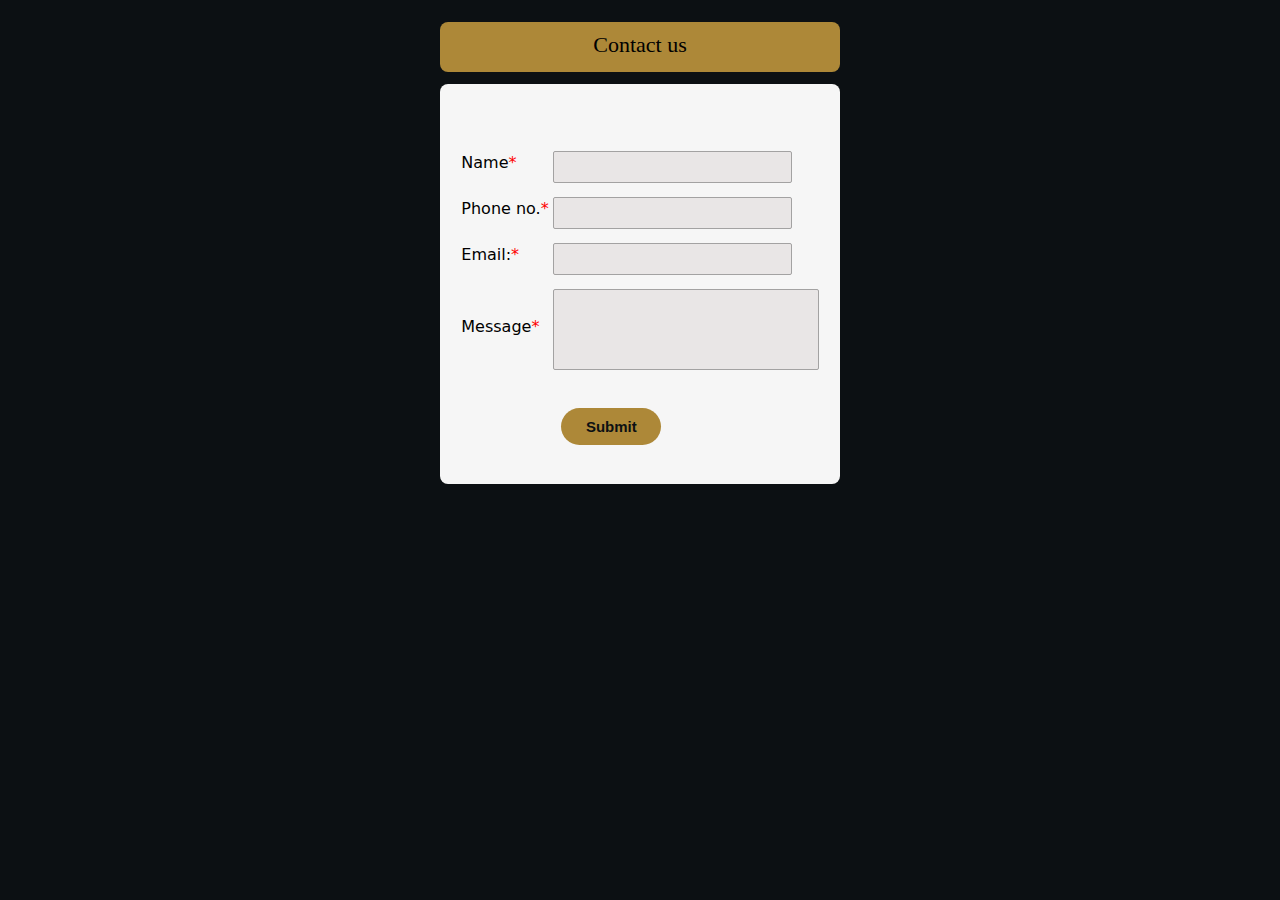
==== contact_form.html @ ca2fa004 "Port" ====
<!DOCTYPE html>
<html>

<head>
    <link rel="icon" type="image/x-icon" href="chat (1).png">
    <title>Contact us - Form</title>
    <style>
        #input {
            border-radius: 2px;
            border: 0.5px solid #a3a2a2;
            padding: 10px 50px 5px 10px;
            caret-color: #AD8838;
            margin-top: 10px;
            background-color: #e9e6e6;
            color: black;
        }

        #input:focus {
            border-color: #AD8838;
            background-color: #F6F6F6;
            box-shadow: inset 0 1px 1px rgba(0, 0, 0, 0.07), 0 0 8px #AD8838;
        }


        textarea {
            border-radius: 2px;
            border: 0.5px solid #a3a2a2;
            padding-right: 6px;
            margin-top: 10px;
            caret-color: #AD8838;
            background-color: #e9e6e6;
            color: black;
            resize: none;

        }

        textarea:focus {
            border-color: #AD8838;
            background-color: #F6F6F6;
            box-shadow: inset 0 1px 1px rgba(0, 0, 0, 0.07), 0 0 8px #AD8838;
        }

        #btn {
            width: 100px;
            margin-top: 30px;
            padding: 10px;
            margin-left: 100px;
            border: none;
            border-radius: 30px;
            background: #AD8838;
            color: #0C1013;
            font-size: 15px;
            font-weight: bold;
        }

        #btn:hover {
            cursor: pointer;
            background: #927330;
        }
    </style>
</head>

<body style="background-color: #0C1013">
    <center>
        <p
            style="background-color: #AD8838;  height: 40px; width: 400px; text-align: center; border-radius: 8px; font-size: 22px; padding-top: 10px;">
            Contact us</p>
        <div style="background-color: #F6F6F6; height: 400px; width: 400px; border-radius: 8px;">
            <form>
                <table style="margin-top: -10px; padding-top: 50px;">
                    <tr>
                        <td></td>
                    </tr>
                    <tr>
                        <td
                            style="font-family: system-ui, -apple-system, BlinkMacSystemFont, 'Segoe UI', Roboto, Oxygen, Ubuntu, Cantarell, 'Open Sans', 'Helvetica Neue', sans-serif;">
                            Name<span style="color: red">*</span></td>
                        <td>
                            <input id="input" type="text" required>
                        </td>
                    </tr>
                    <tr>
                        <td
                            style="font-family: system-ui, -apple-system, BlinkMacSystemFont, 'Segoe UI', Roboto, Oxygen, Ubuntu, Cantarell, 'Open Sans', 'Helvetica Neue', sans-serif;">
                            Phone no.<span style="color: red">*</span></td>
                        <td>
                            <input id="input" type="numbers" required>
                        </td>
                    </tr>
                    <tr>
                        <td
                            style="font-family: system-ui, -apple-system, BlinkMacSystemFont, 'Segoe UI', Roboto, Oxygen, Ubuntu, Cantarell, 'Open Sans', 'Helvetica Neue', sans-serif;">
                            Email:<span style="color: red">*</span></td>
                        <td>
                            <input id="input" type="email" required>
                        </td>
                    </tr>
                    <tr>
                        <td
                            style="font-family: system-ui, -apple-system, BlinkMacSystemFont, 'Segoe UI', Roboto, Oxygen, Ubuntu, Cantarell, 'Open Sans', 'Helvetica Neue', sans-serif;">
                            Message<span style="color: red">*</span></td>
                        <td>
                            <textarea cols="30" rows="5"></textarea>
                        </td>
                    </tr>
                    <tr>
                        <td colspan="2"><input id="btn" type="submit" value="Submit"></td>
                    </tr>
                </table>
            </form>
        </div>
    </center>
</body>

</html>
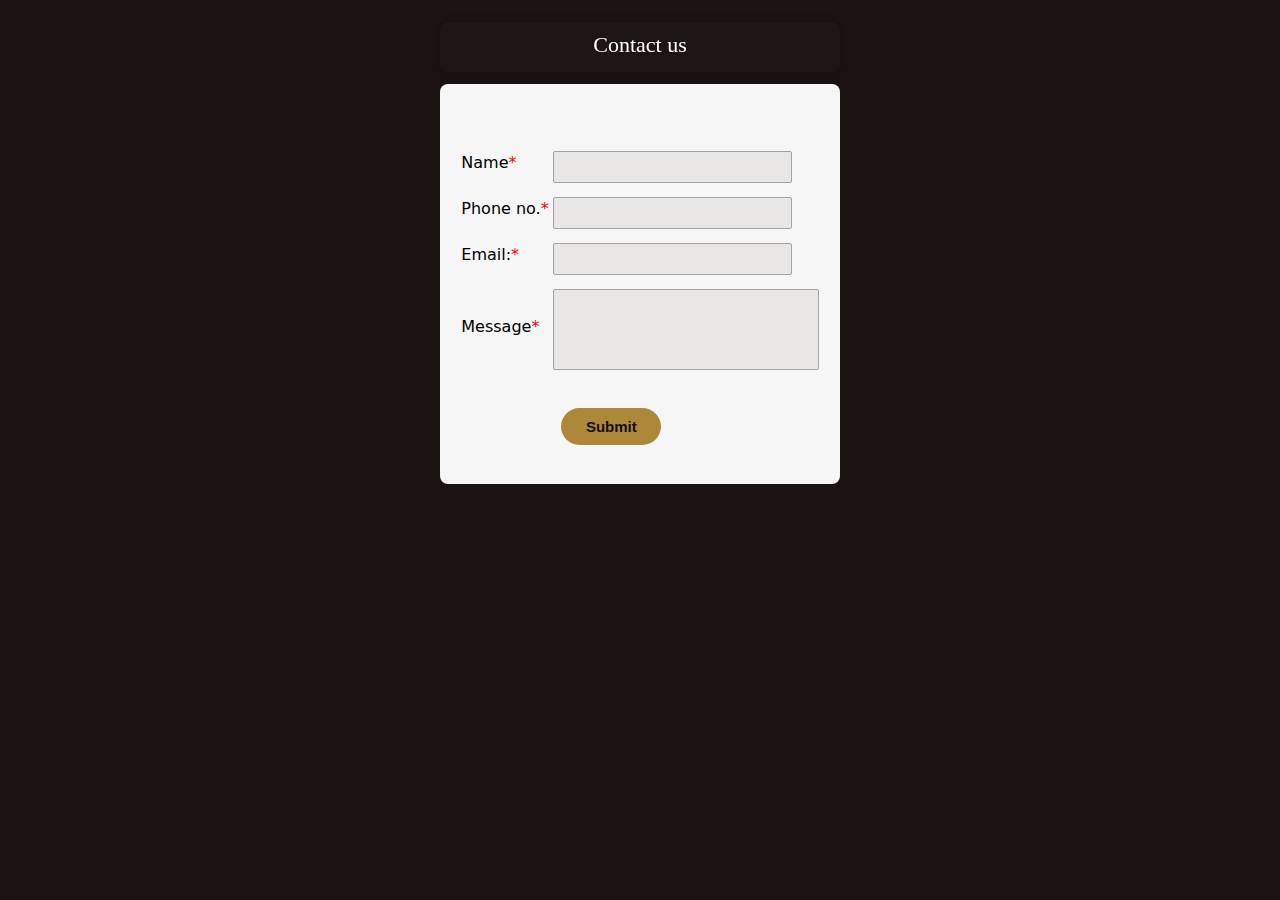
==== commit 26f63bc2: "portfolio" ====
--- a/contact_form.html
+++ b/contact_form.html
@@ -20,7 +20,10 @@
             background-color: #F6F6F6;
             box-shadow: inset 0 1px 1px rgba(0, 0, 0, 0.07), 0 0 8px #AD8838;
         }
-
+        form table tr td{
+            outline: 0;
+            caret-color: #AD8838;
+        }
 
         textarea {
             border-radius: 2px;
@@ -31,6 +34,7 @@
             background-color: #e9e6e6;
             color: black;
             resize: none;
+            outline: 0;
 
         }
 
@@ -60,10 +64,10 @@
     </style>
 </head>
 
-<body style="background-color: #0C1013">
+<body style="background-color: #1A1312">
     <center>
         <p
-            style="background-color: #AD8838;  height: 40px; width: 400px; text-align: center; border-radius: 8px; font-size: 22px; padding-top: 10px;">
+            style="background: rgba(255, 255, 255, 0.013); backdrop-filter: blur(12px);  box-shadow: 0px 0px 10px rgba(0, 0, 0, 0.3); color: white; height: 40px; width: 400px; text-align: center; border-radius: 8px; font-size: 22px; padding-top: 10px;">
             Contact us</p>
         <div style="background-color: #F6F6F6; height: 400px; width: 400px; border-radius: 8px;">
             <form>
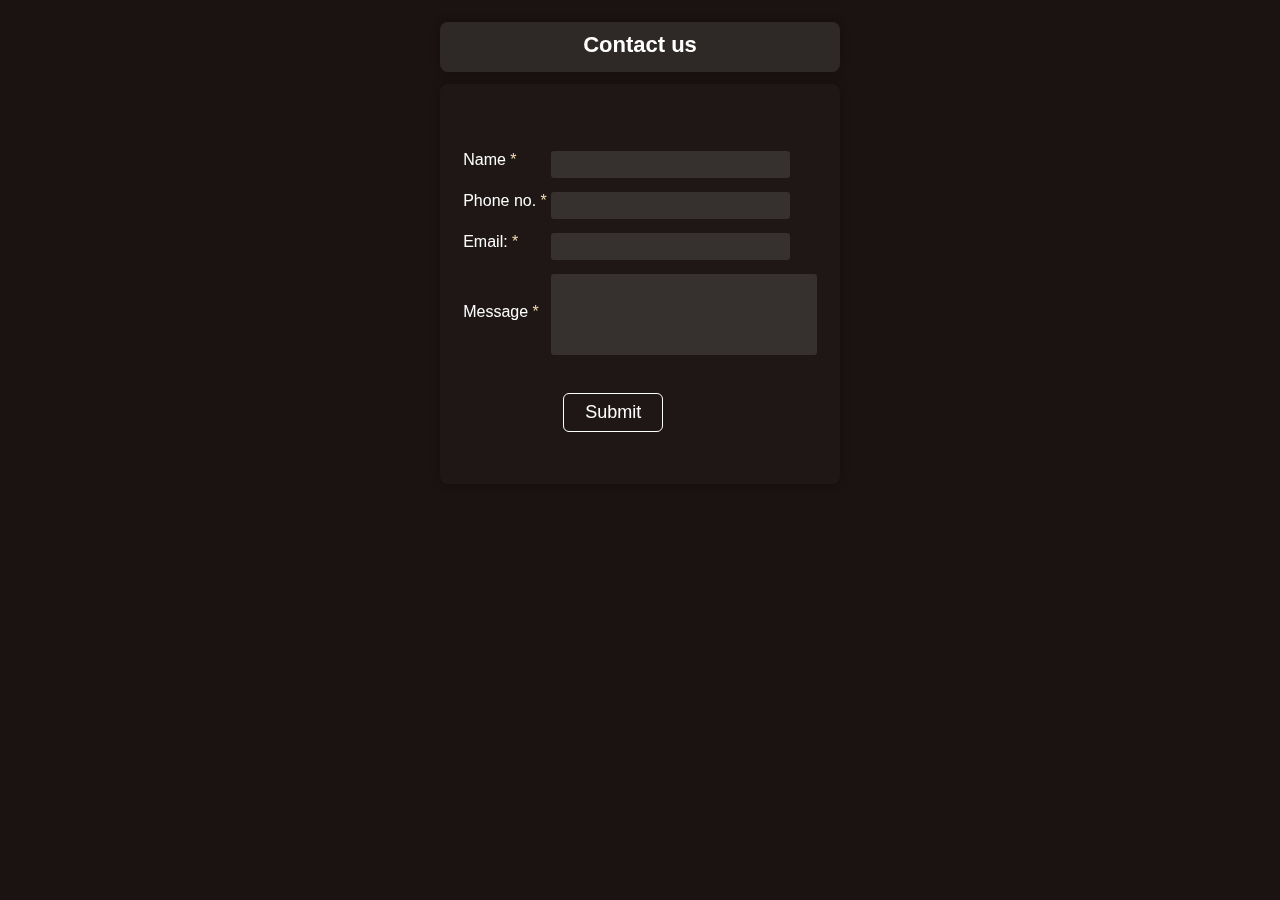
==== commit cbdc4cc5: "Update contact_form.html" ====
--- a/contact_form.html
+++ b/contact_form.html
@@ -6,105 +6,107 @@
     <title>Contact us - Form</title>
     <style>
         #input {
-            border-radius: 2px;
-            border: 0.5px solid #a3a2a2;
-            padding: 10px 50px 5px 10px;
-            caret-color: #AD8838;
+            border-radius: 3px;
+            border: 1px solid transparent;
+            padding: 5px 50px 5px 10px;
+            caret-color: wheat;
             margin-top: 10px;
-            background-color: #e9e6e6;
-            color: black;
+            background: rgba(255, 255, 255, 0.09);
+            backdrop-filter: blur(12px);
+            color: wheat;
+            outline: 0;
         }
 
         #input:focus {
-            border-color: #AD8838;
-            background-color: #F6F6F6;
-            box-shadow: inset 0 1px 1px rgba(0, 0, 0, 0.07), 0 0 8px #AD8838;
-        }
-        form table tr td{
-            outline: 0;
-            caret-color: #AD8838;
+            border-bottom: 1px solid rgba(255, 255, 255, 0.2);
+            border-top: 1px solid rgba(255, 255, 255, 0.2);
+            box-shadow: 0px 0px 10px rgba(0, 0, 0, 0.3);
+
         }
 
         textarea {
-            border-radius: 2px;
-            border: 0.5px solid #a3a2a2;
+            border-radius: 3px;
+            border: 1px solid transparent;
             padding-right: 6px;
             margin-top: 10px;
-            caret-color: #AD8838;
-            background-color: #e9e6e6;
-            color: black;
+            caret-color: wheat;
+            margin-top: 10px;
+            background: rgba(255, 255, 255, 0.09);
+            backdrop-filter: blur(12px);
+            color: wheat;
+            outline: 0;
             resize: none;
-            outline: 0;
-
         }
 
         textarea:focus {
-            border-color: #AD8838;
-            background-color: #F6F6F6;
-            box-shadow: inset 0 1px 1px rgba(0, 0, 0, 0.07), 0 0 8px #AD8838;
+            border-bottom: 1px solid rgba(255, 255, 255, 0.2);
+            border-top: 1px solid rgba(255, 255, 255, 0.2);
+            box-shadow: 0px 0px 10px rgba(0, 0, 0, 0.3);
         }
 
         #btn {
             width: 100px;
             margin-top: 30px;
-            padding: 10px;
+            padding: 8px 14px;
             margin-left: 100px;
-            border: none;
-            border-radius: 30px;
-            background: #AD8838;
-            color: #0C1013;
-            font-size: 15px;
-            font-weight: bold;
+            border: 1px solid white;
+            border-radius: 6px;
+            background: rgba(255, 255, 255, 0);
+            color: white;
+            font-size: 18px;
+            font-weight: 500;
         }
 
         #btn:hover {
-            cursor: pointer;
-            background: #927330;
+            color: wheat;
+            transition: all 0.3s ease;
+            background: rgba(255, 255, 255, 0.1);
+            padding: 8px 14px;
+            border-radius: 6px;
+            border: 1px solid wheat;
+            box-shadow: 0px 0px 15px rgba(0, 0, 0, 0.4);
         }
     </style>
 </head>
 
-<body style="background-color: #1A1312">
+<body style="background-color: #1A1312; font-family: 'Montserrat', sans-serif; color: white;">
     <center>
         <p
-            style="background: rgba(255, 255, 255, 0.013); backdrop-filter: blur(12px);  box-shadow: 0px 0px 10px rgba(0, 0, 0, 0.3); color: white; height: 40px; width: 400px; text-align: center; border-radius: 8px; font-size: 22px; padding-top: 10px;">
+            style="background: rgba(255, 255, 255, 0.09); backdrop-filter: blur(12px);  box-shadow: 0px 0px 10px rgba(0, 0, 0, 0.3); color: white; height: 40px; width: 400px; text-align: center; border-radius: 8px; font-size: 22px; padding-top: 10px; font-weight: 600;">
             Contact us</p>
-        <div style="background-color: #F6F6F6; height: 400px; width: 400px; border-radius: 8px;">
+        <div
+            style="background: rgba(255, 255, 255, 0.02); backdrop-filter: blur(12px);  box-shadow: 0px 0px 10px rgba(0, 0, 0, 0.3); height: 400px; width: 400px; border-radius: 8px;">
             <form>
                 <table style="margin-top: -10px; padding-top: 50px;">
                     <tr>
                         <td></td>
                     </tr>
                     <tr>
-                        <td
-                            style="font-family: system-ui, -apple-system, BlinkMacSystemFont, 'Segoe UI', Roboto, Oxygen, Ubuntu, Cantarell, 'Open Sans', 'Helvetica Neue', sans-serif;">
-                            Name<span style="color: red">*</span></td>
+                        <td>
+                            Name<span style="color: wheat"> *</span></td>
                         <td>
                             <input id="input" type="text" required>
                         </td>
                     </tr>
                     <tr>
-                        <td
-                            style="font-family: system-ui, -apple-system, BlinkMacSystemFont, 'Segoe UI', Roboto, Oxygen, Ubuntu, Cantarell, 'Open Sans', 'Helvetica Neue', sans-serif;">
-                            Phone no.<span style="color: red">*</span></td>
+                        <td>
+                            Phone no.<span style="color: wheat"> *</span></td>
                         <td>
                             <input id="input" type="numbers" required>
                         </td>
                     </tr>
                     <tr>
-                        <td
-                            style="font-family: system-ui, -apple-system, BlinkMacSystemFont, 'Segoe UI', Roboto, Oxygen, Ubuntu, Cantarell, 'Open Sans', 'Helvetica Neue', sans-serif;">
-                            Email:<span style="color: red">*</span></td>
+                        <td>
+                            Email:<span style="color: wheat"> *</span></td>
                         <td>
                             <input id="input" type="email" required>
                         </td>
                     </tr>
                     <tr>
-                        <td
-                            style="font-family: system-ui, -apple-system, BlinkMacSystemFont, 'Segoe UI', Roboto, Oxygen, Ubuntu, Cantarell, 'Open Sans', 'Helvetica Neue', sans-serif;">
-                            Message<span style="color: red">*</span></td>
                         <td>
-                            <textarea cols="30" rows="5"></textarea>
+                            Message<span style="color: wheat"> *</span></td>
+                        <td>
+                            <textarea cols="30" rows="5" required></textarea>
                         </td>
                     </tr>
                     <tr>
